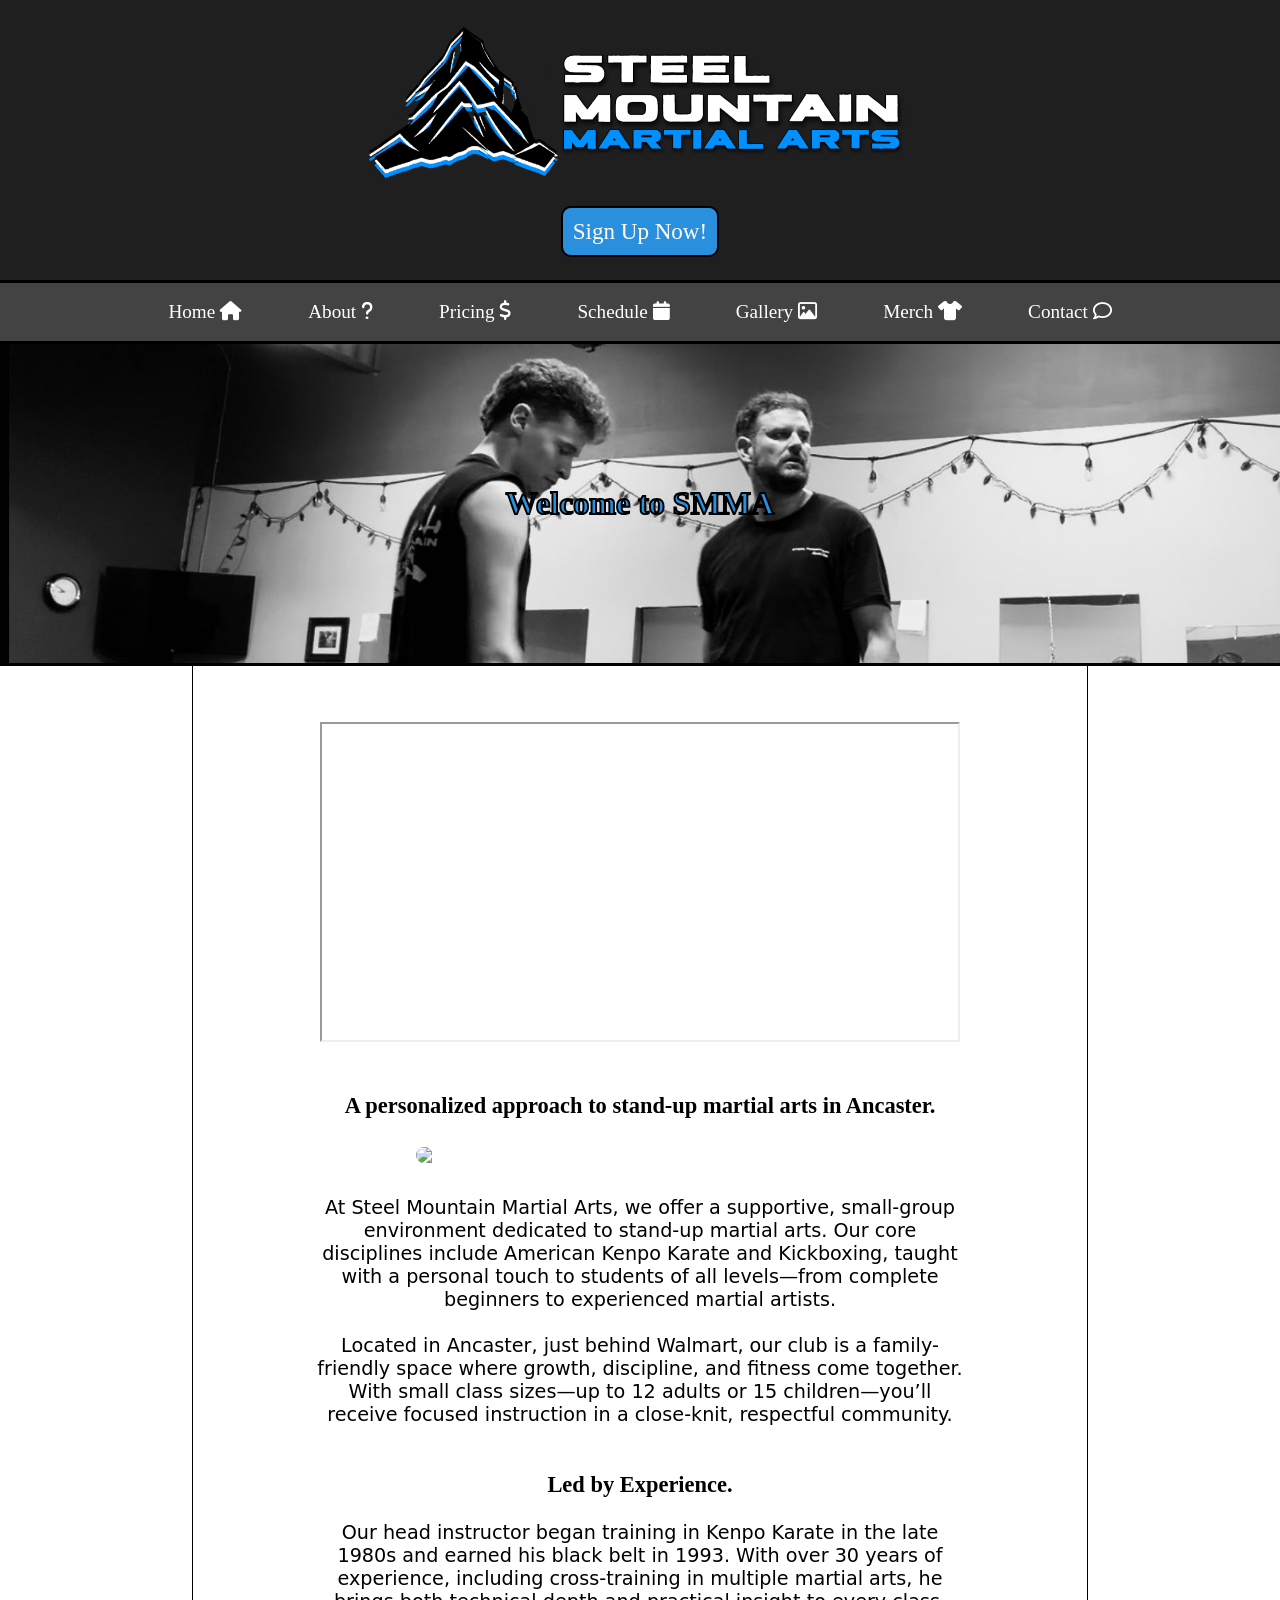
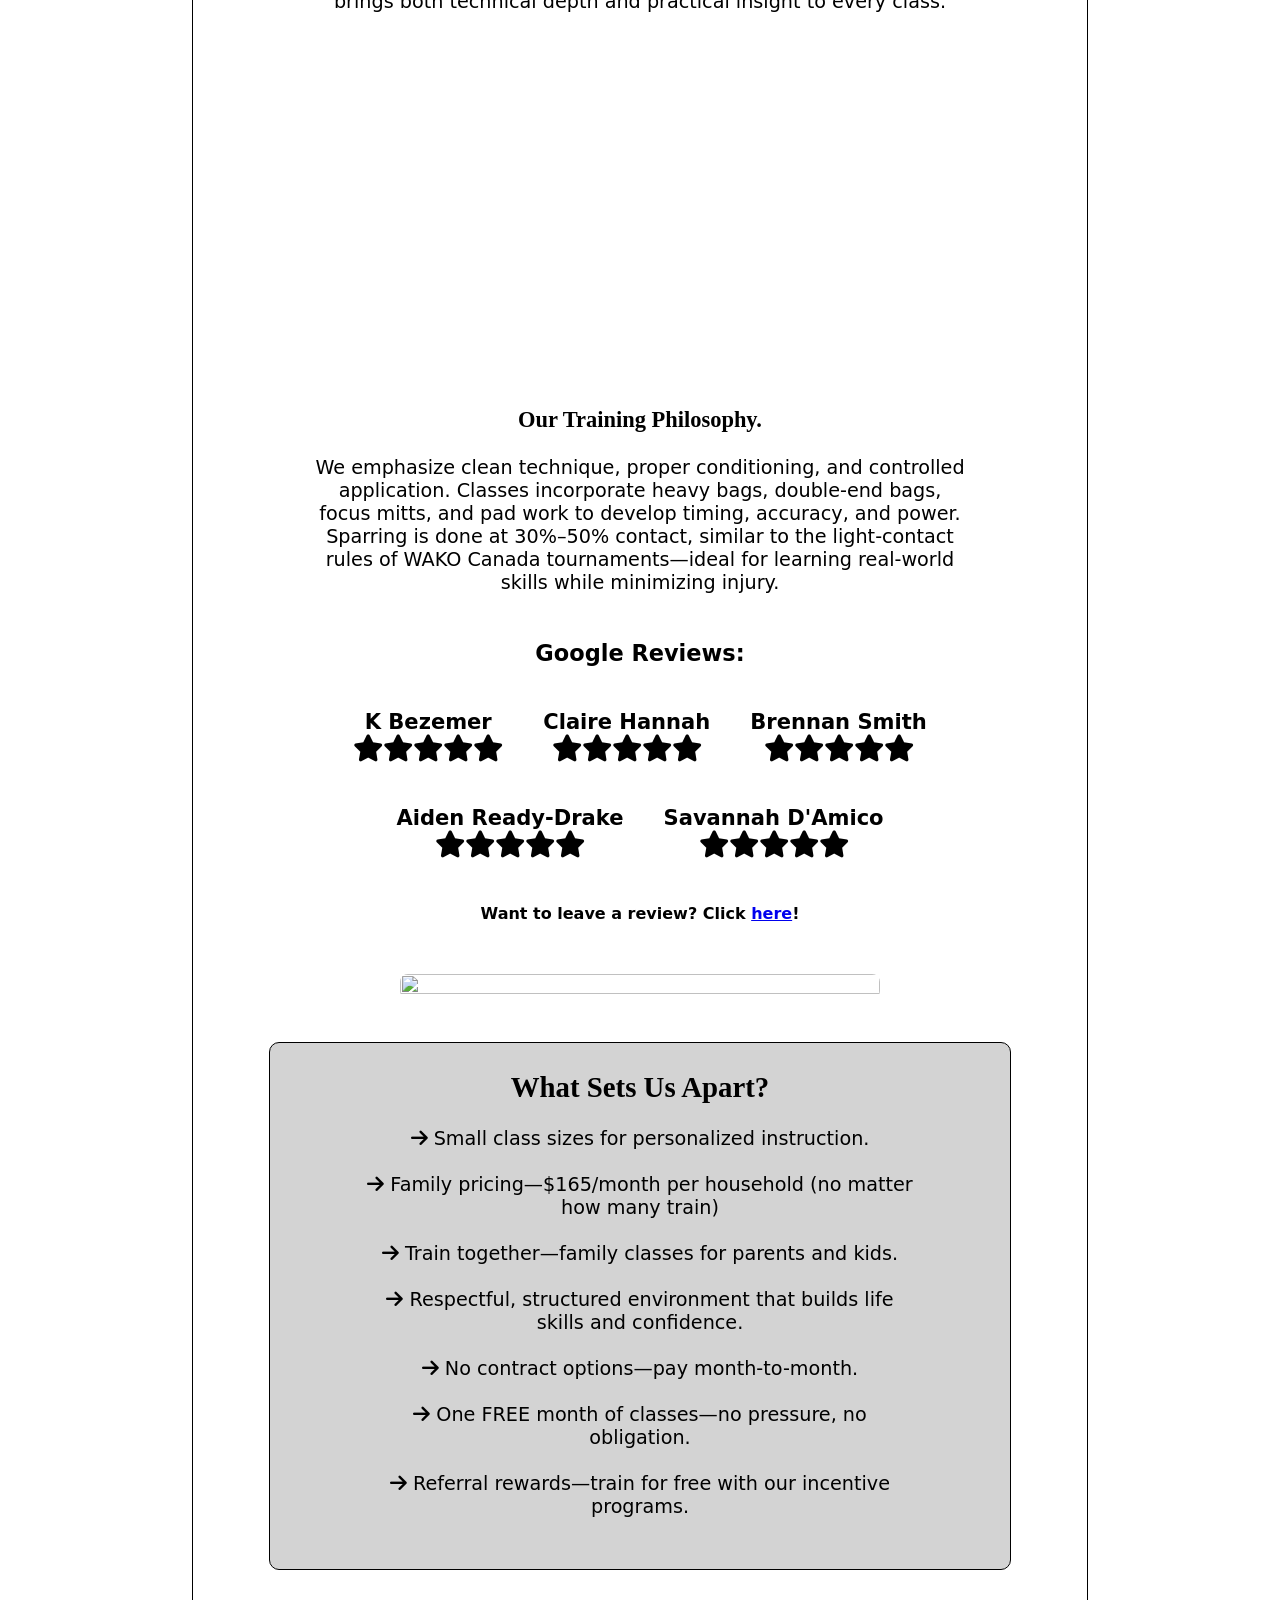
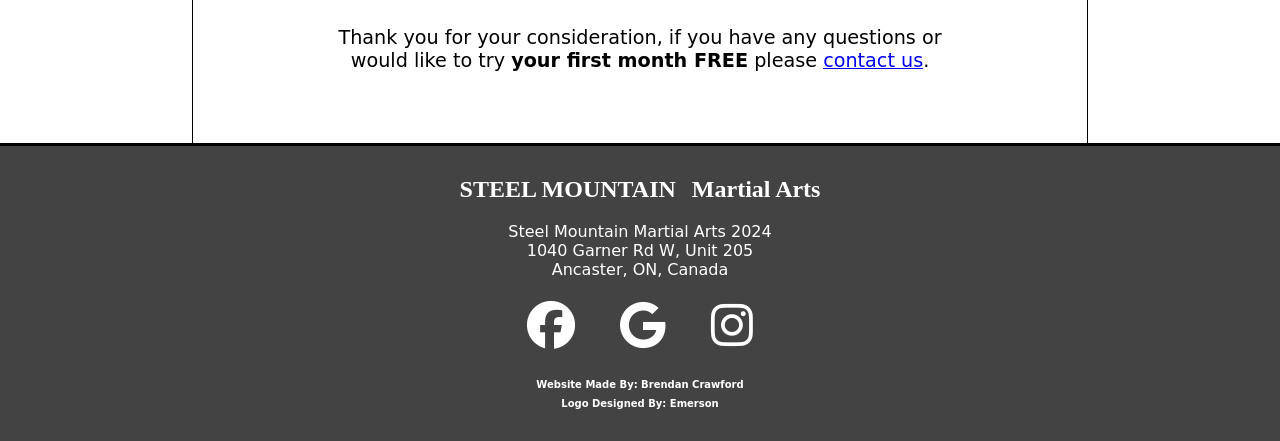
==== index.html @ 2efda334 "Logo overhaul. Small changes added" ====
<!DOCTYPE html>
<html>
    <head>
        <title>Steel Mountain Martial Arts</title>
        <meta charset="UTF-8">
        <meta name="viewport" content="width=device-width, initial-scale=1.0">
        <link rel="stylesheet" href="css/style.css">
        <link rel="stylesheet" href="https://cdnjs.cloudflare.com/ajax/libs/font-awesome/6.3.0/css/all.min.css" />
        <link rel="icon" type="image/x-icon" href="images/new_SMMA_mountain.ico">
    </head>

    <body>

        <header>

            <br>
            <img class="headerLogo" src="images/new_SMMA_logo.png" />
            <br>

            <button class="signUpBtn" type="button"><a href="signup.html"> Sign Up Now!</a></button>
            
            <br>
            <ul>
                <li><a href="index.html"> Home <i class="fa-solid fa-house fa-beat" style="--fa-animation-duration: 5s;"></i></a></li>
                <li><a href="about.html"> About <i class="fa-solid fa-question fa-bounce" style="--fa-animation-duration: 5s;"></i></a></li>
                <li><a href="pricing.html"> Pricing <i class="fa-solid fa-dollar-sign fa-shake" style="--fa-animation-duration: 5s;"></i></a></li>
                <li><a href="schedule.html"> Schedule <i class="fa-solid fa-calendar fa-bounce" style="--fa-animation-duration: 5s;"></i></a></li>
                <li><a href="gallery.html"> Gallery <i class="fa-regular fa-image fa-fade" style="--fa-animation-duration: 5s;"></i></a></li>
                <li><a href="merch.html"> Merch <i class="fa-solid fa-shirt fa-beat-fade" style="--fa-animation-duration: 5s;"></i></a></li>
                <li><a href="contact.html"> Contact <i class="fa-regular fa-comment fa-flip" style="--fa-animation-duration: 5s;"></i></a></li>
            </ul>
        </header>

        <div class="homeDramaShot">

            <h1 class="actionTitle">Welcome to SMMA</h1>

        </div>

        <main class="collage-background">

            <div class="home-background">

                <br><br>

                <iframe 
                src="https://www.youtube.com/embed/fe0MnD_ugQw?autoplay=1&mute=1&loop=1" allow="autoplay;" allowfullscreen>
                </iframe>

                <br><br><br>

                <h3 class="smallTitle">A personalized approach to stand-up martial arts in Ancaster.</h3>
                <br>

                <img class="medImg" src="images/goldMedal.jpg" />
                
                <br>

                <p>
                    At Steel Mountain Martial Arts, we offer a supportive, 
                    small-group environment dedicated to stand-up martial arts. 
                    Our core disciplines include American Kenpo Karate and Kickboxing,
                    taught with a personal touch to students of all levels—from complete
                    beginners to experienced martial artists.
                    <br><br>
                    Located in Ancaster, just behind Walmart, 
                    our club is a family-friendly space where growth, 
                    discipline, and fitness come together. 
                    With small class sizes—up to 12 adults or 15 children—you’ll 
                    receive focused instruction in a close-knit, respectful community.
                </p>

                <br><br>
                <h3 class="smallTitle">Led by Experience.</h3>
                <br>

                <p>
                    Our head instructor began training in Kenpo Karate 
                    in the late 1980s and earned his black belt in 1993. 
                    With over 30 years of experience, including cross-training
                    in multiple martial arts, he brings both technical depth
                    and practical insight to every class.
                </p>
                
                <br>

                <iframe width="560" height="315" src="https://www.youtube.com/embed/GUIjxVR4cU8?si=GgHQ1_dHAoYQyjlN" title="YouTube video player" frameborder="0" allow="accelerometer; autoplay; clipboard-write; encrypted-media; gyroscope; picture-in-picture; web-share" referrerpolicy="strict-origin-when-cross-origin" allowfullscreen></iframe>

                <br>

                <br><br>
                <h3 class="smallTitle">Our Training Philosophy.</h3>
                <br>

                <p>
                    We emphasize clean technique, proper conditioning, 
                    and controlled application. Classes incorporate heavy bags, 
                    double-end bags, focus mitts, and pad work to develop timing, 
                    accuracy, and power. Sparring is done at 30%–50% contact, 
                    similar to the light-contact rules of WAKO Canada 
                    tournaments—ideal for learning real-world skills 
                    while minimizing injury.
                </p>


                <br><br>
                <h3>Google Reviews:</h3>
                <br>

                <div class="reviews">
                    <div class="review">

                        <h3>K Bezemer</h3>
                        <h2><i class="fa-solid fa-star"></i><i class="fa-solid fa-star"></i><i class="fa-solid fa-star"></i><i class="fa-solid fa-star"></i><i class="fa-solid fa-star"></i></h2>

                    </div>

                    <div class="review">

                        <h3>Claire Hannah</h3>
                        <h2><i class="fa-solid fa-star"></i><i class="fa-solid fa-star"></i><i class="fa-solid fa-star"></i><i class="fa-solid fa-star"></i><i class="fa-solid fa-star"></i></h2>

                    </div>

                    <div class="review">

                        <h3>Brennan Smith</h3>
                        <h2><i class="fa-solid fa-star"></i><i class="fa-solid fa-star"></i><i class="fa-solid fa-star"></i><i class="fa-solid fa-star"></i><i class="fa-solid fa-star"></i></h2>

                    </div>

                    <div class="review">

                        <h3>Aiden Ready-Drake</h3>
                        <h2><i class="fa-solid fa-star"></i><i class="fa-solid fa-star"></i><i class="fa-solid fa-star"></i><i class="fa-solid fa-star"></i><i class="fa-solid fa-star"></i></h2>

                    </div>

                    <div class="review">

                        <h3>Savannah D'Amico</h3>
                        <h2><i class="fa-solid fa-star"></i><i class="fa-solid fa-star"></i><i class="fa-solid fa-star"></i><i class="fa-solid fa-star"></i><i class="fa-solid fa-star"></i></h2>

                    </div>

                </div>

                <br>

                <h3 style="font-size: smaller;">Want to leave a review? Click <a href="https://g.co/kgs/LncHvtb">here</a>!</h3>

                <br><br>
                
                <img class="mainImg" src="images/SMMA LineUp 2.jpg" alt="">
                    
                <br />

                <div class="textBox">
                    <br>
                    <h2 style="font-family: kaushanFont;">What Sets Us Apart?</h2><br>
                    <p><i class="fa-solid fa-arrow-right"></i> Small class sizes for personalized instruction.</p><br>
                    <p><i class="fa-solid fa-arrow-right"></i> Family pricing—$165/month per household (no matter how many train)</p><br>
                    <p><i class="fa-solid fa-arrow-right"></i> Train together—family classes for parents and kids.</p><br>
                    <p><i class="fa-solid fa-arrow-right"></i> Respectful, structured environment that builds life skills and confidence.</p><br>
                    <p><i class="fa-solid fa-arrow-right"></i> No contract options—pay month-to-month.</p><br>
                    <p><i class="fa-solid fa-arrow-right"></i> One FREE month of classes—no pressure, no obligation.</p><br>
                    <p><i class="fa-solid fa-arrow-right"></i> Referral rewards—train for free with our incentive programs.</p><br>
                    <br>
                </div>

                <br><br>

                <p>
                    Thank you for your consideration, if you have any questions or would like to try <span style="font-weight: bold;">your first month FREE</span> 
                    please <a href="contact.html">contact us</a>.
                </p>

                <br><br><br>

            </div>
            
        </main>
        
        <footer>
            <span><h2 style="display: inline-block;">STEEL MOUNTAIN</h2>&emsp;<h2 style="display: inline-block; font-family: kaushanFont;">Martial Arts</h2></span>
            <br /><br />
            <label>Steel Mountain Martial Arts 2024<br>1040 Garner Rd W, Unit 205<br>Ancaster, ON, Canada</label>
            <br><br>
            <a class="icons" href="https://www.facebook.com/steelmountainmartialarts"><i class="fa-brands fa-facebook"></i></a>
            <a class="icons" href="https://g.co/kgs/LncHvtb"><i class="fa-brands fa-google"></i></a>
            <a class="icons" href="https://www.instagram.com/steel_mountain_ma/"><i class="fa-brands fa-instagram"></i></a>
            <br><br>
            <label style="font-size: x-small; font-weight: bold;">Website Made By: Brendan Crawford<br>Logo Designed By: Emerson</label>
        </footer>

    </body>
</html>
---- css/style.css ----
* {
  margin: 0;
  padding: 0;
  box-sizing: border-box;
}

/*--- Fonts ---*/
@font-face {
  font-family: phattFont;
  src: url(phatt_font.otf);
}

@font-face {
  font-family: phattOutline;
  src: url(phatt_outline.otf);
}

@font-face {
  font-family: kaushanFont;
  src: url(KaushanScript-Regular.ttf);
}

/*--- HTML Elements ---*/

header {

  background-color: #1f1f1f;

}


body {
  padding-bottom: 290px;
  min-height: 100vh;
  position: relative;
  font-size: larger;
  font-family:system-ui, -apple-system, BlinkMacSystemFont, 'Segoe UI', Roboto, Oxygen, Ubuntu, Cantarell, 'Open Sans', 'Helvetica Neue', sans-serif;
}

h1 {
  font-family: phattFont;
  text-align: center;
  font-size: 2.3vh;
}

h2 {
  font-family: phattFont;
  text-align: center;
}

p {
  max-width: 55%;
  display: block;
  margin-left: auto;
  margin-right: auto;
}

footer {
  background-color: #434343;
  position:absolute;
  bottom: 0;
  width: 100%;
  padding: 30px;
  text-align: center;
  color: white;
  font-size: smaller;
  border-top: 3px solid black;    
}

main {
  margin: 0 auto;
  text-align: center;
  padding-left: 30px;
  padding-right: 30px;
}

iframe {

  height: 25vw !important;
  width: 50vw !important;

}

/*--- Classes ---*/

.signUpBtn {
  font-family: phattFont;
  font-size: larger;
  display: block;
  margin-left: auto;
  margin-right: auto;
  background-color: #2a90dd;
  border: 2px black solid;
  border-radius: 10px;
  padding: 10px;
}

.signUpBtn:hover, .signUpBtn a:hover {
  background-color: white;
  color: #2a90dd;
  cursor: pointer;
}

.signUpBtn a {
  text-decoration: none;
  color: white;
}

.smallTitle {
  font-family: phattFont;
  width: 90%;
  display: block;
  margin-left: auto;
  margin-right: auto;
}

.merchActionShot {
  background-image: url("../images/merchActionShot1.jpg");
  background-repeat: no-repeat;
  background-size: cover;
  padding: 20vw;
  width: 100%;
  border-bottom: 3px solid black;
}

.contactStudioShot {
  background-image: url("../images/locationPhoto.png");
  background-repeat: no-repeat;
  background-size: cover;
  padding: 12vw;
  width: 100%;
  border-top: 3px solid black;
}

.homeDramaShot {
  background-image: url("../images/meAndDave.jpg");
  background-repeat: no-repeat;
  background-size: cover;
  padding: 11vw;
  width: 100%;
  border-bottom: 3px solid black;
}

.actionTitle {
  text-align: center;
  font-size: xx-large;
  color: #2a90dd;
  -webkit-text-stroke: 2px black;
}

.textBox {
  background-color: lightgray;
  border-radius: 10px;
  border: 1px solid black;
  margin: 10px;
  padding: 5px;
  width: 85%;
  margin-left: auto;
  margin-right: auto;
}

.icons {
  font-size: xxx-large;
  margin: 20px;
  color: white;
}

.icons:visited {
  color: white;
}

.galTitle {
  color: #2a90dd;
  margin-left: auto;
  margin-right: auto;
  -webkit-text-stroke: 1px black;
  font-size: xxx-large;
}

.logo {
  width: 12vh;
  display: block;
  margin: 10px auto 10px auto;
}

.collage-background {   
  margin: 0 auto;
  text-align: center;
  background-image: url('../images/SMMA\ Collage\ 2.png');
  background-size: auto;
}

.headerLogo {
  display: block;
  margin-left: auto;
  margin-right: auto;
  width: 60%;
}

.mainImg {
  max-width: 70%;
  height: 15%;
  margin: 5px auto 10px auto;
  display: block;
  border-radius: 8px;
  border: none;
}

.medImg {
  width: 30vw;
  margin: 5px auto 10px auto;
  display: block;
  border-radius: 8px;
  border: none;
}

.wesImg {
  border: 1px solid black;
  border-radius: 6px;
  width: 40%;
}

.home-background {
  background-color: white;
  width: 70vw;
  padding: 10px;
  margin-left: auto;
  margin-right: auto;
  border-left: 1px solid black;
  border-right: 1px solid black;
}

.plain-flex {
  display: flex;
  flex-direction: row;
  justify-content: center;
}

.plain-flex-container {
  margin: 5px;
}

.adult-class { 
  background-color: #2a90dd; 
  color: white; 
  font-weight: bold; 
}

.basics-class { 
  background-color: lightcyan; 
  font-weight: bold; 
}

.family-class { 
  background-color: lightyellow; 
}

.prep-class { 
  background-color: lightcoral; 
  font-weight: bold; 
}

.private-class { 
  font-weight: bold; 
}

.default-class {
  background-color: #ffffff; /* White background */
  color: #333;               /* Standard dark text */
  font-weight: normal;
}

/*--- Navigation ---*/
ul {
  list-style-type: none;
  margin: 0;
  padding: 0;
  overflow: hidden;
  background-color: #434343;
  border-top: 3px solid black;
  border-bottom: 3px solid black;
  text-align: center;
}

li {
  display: inline-block;
  font-family: phattFont;
}
  
li a {
  display: inline-block;
  color: white;
  text-align: center;
  padding: 18px 30px;
  text-decoration: none;
}
  
li a:hover {
  background-color: #2a90dd;
  color: black;
}

img {
  width: 100%;
}

/*--- Tables and Containers ---*/

.flex-container {
  display: flex;
  flex-direction: row;
  flex-wrap: wrap;
  justify-content: center;
  background-color: #9a9a9a;
  padding: 30px;
  border-radius: 8px;
  border: 3px solid black;
}

.reviews {
  display: flex;
  flex-direction: row;
  flex-wrap: wrap;
  justify-content: center;
  align-items: center;
}

.review {
  font-weight: 300;
  font-size: large;
  margin: 20px;
}

.plans {
  display: flex;
  flex-direction: row;
  justify-content: center;
  flex-wrap: wrap;
}

.plan {
  padding: 2%;
  border: 5px solid black;
  margin: 20px;
  font-weight: 400;
  font-size: large;
}

table, th, td {
  border: 3px solid black;
}

table {
  border-collapse: collapse;
}

th, td {
  padding: 10px;
  font-size: larger;
}

th {
  background-color: grey;
  color: black;
  font-family: phattFont;
}

.plainTable {
  border: none;
  margin-left: auto;
  margin-right: auto;
}

/* --- Gallery --- */

div.gallery {
  display: flex;
  flex-direction: row;
  flex-wrap: wrap;
  justify-content: center;
  border: 1px solid black;
  background-color: lightgrey;
  border-radius: 8px;
  padding: 10px;
  max-width: 70%;
  margin-left: auto;
  margin-right: auto;
}

div.gallery img, video {
  border: 1px solid black;
  max-width: 35%;
  height: auto;
  align-self: center;
  margin: auto;
  margin: 10px;
}

/*--- Sign-Up Form ---*/

/* THE FIX: Replaces old height/padding rules with smooth scrolling viewport tracking */
.iframe-wrapper {
    position: relative;
    width: 100%;
    height: 20vh; /* Exactly 70% of the screen height on desktop */
    border-radius: 8px;
    border: 1px solid #e2e2e2;
    background: #ffffff;
    overflow-y: auto; /* Unlocks vertical scrolling */
}

.iframe-wrapper iframe {
    position: absolute;
    top: 0;
    left: 0;
    
    /* Forces the iframe to strictly take up 100% of the container width */
    width: 100% !important; 
    min-width: 100%;
    
    height: 100%;
    border: 0;
    display: block;
    
    /* Eliminates Google's forced internal side-paddings on mobile */
    margin: 0;
    padding: 0;
}

/* RESPONSIVE PHONE TWEAK */
@media (max-width: 600px) {
    .iframe-wrapper {
        height: 13vh; /* Bumps it to 80% of screen height on mobile to make room for phone UI */
    }
}

/*--- Screen Sizes ---*/
@media only screen and (max-width: 768px) {

  .smallTitle {
    font-size: smaller;
  }

  .plain-flex {
    flex-wrap: wrap;
  }

  .actionTitle {
    font-size: larger;
    float: none;
  }

  iframe {
    height: 35vw;
    width: 60vw;
  }

  .email {
    font-size: smaller;
  }

  h1 {
    font-size: larger;
  }

  h2 {
    font-size: smaller;
  }

  p {
    max-width: 98%;
  }


  .medImg {
    width: 60vw;
  }

  .mainImg {
    max-width: 100%;
    margin: 2px auto 10px auto;
    display: block;
    border-radius: 6px;
  }

  .review {
    font-size: smaller;
  }

  .home-background {
    width: 85vw;
  }

  .headerLogo {
    width: 75%;
  }

  .wesImg {
    width: 50%;
  }

  li {
    font-size: smaller;
  }

  .plainTable {
    margin: 15px;
    font-size: smaller;
  }

  li {
    display: block;
  }

  li a {
    width: 100%;
  }

  div.gallery img, video {
    max-width: 70%;
  }

  div.gallery {
    flex-direction: column;
  }

  .plans {
    flex-wrap: wrap;
  }

  .plan {
    padding: 2%;
    width: 450px;
  }

  div.gallery img, video {
    max-width: 95%;
  }

  .textBox {
    max-width: 100%;
  }
  
}

@media only screen and (min-width: 1200px) {

  .mainImg {
    max-width: 55%;
  }

  p {
    max-width: 75%;
  }

  iframe {

    height: 20vw;
    width: 40vw;
  
  }

  h1 {
    font-size: xx-large;
  }

  .headerLogo {
    max-width: 43%;
  }

  .plan {
    padding: 5%;
    max-width: min-content;
    max-height: min-content;
  }

  .actionTitle {
    font-size: xx-large;
  }

  .merchActionShot {
    padding: 12vw;
  }

  div.gallery img, video {
    max-width: 25%;
  }

  .medImg {
    width: 35vw;
  }
}

@media only screen and (min-width: 1700px) {

  .medImg {
    width: 22vw;
  }

  p {
    max-width: 55%;
  }
}
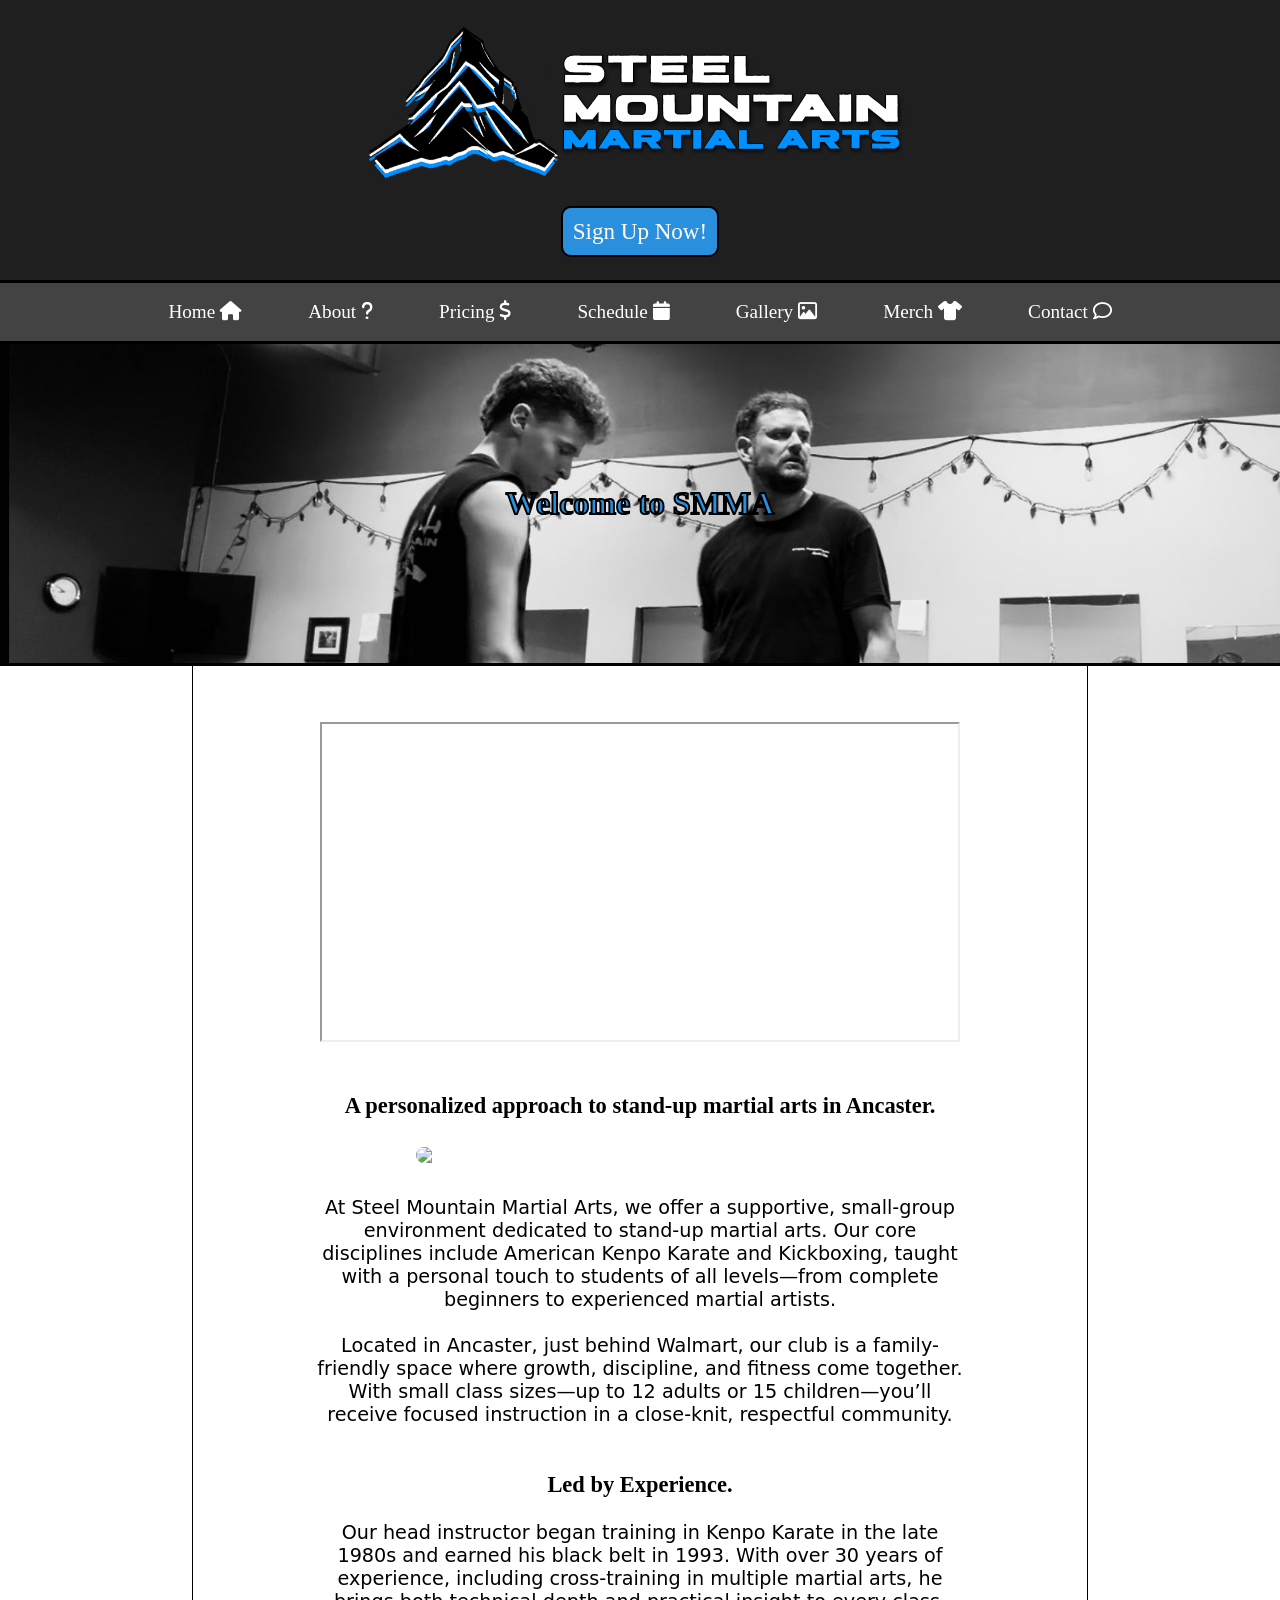
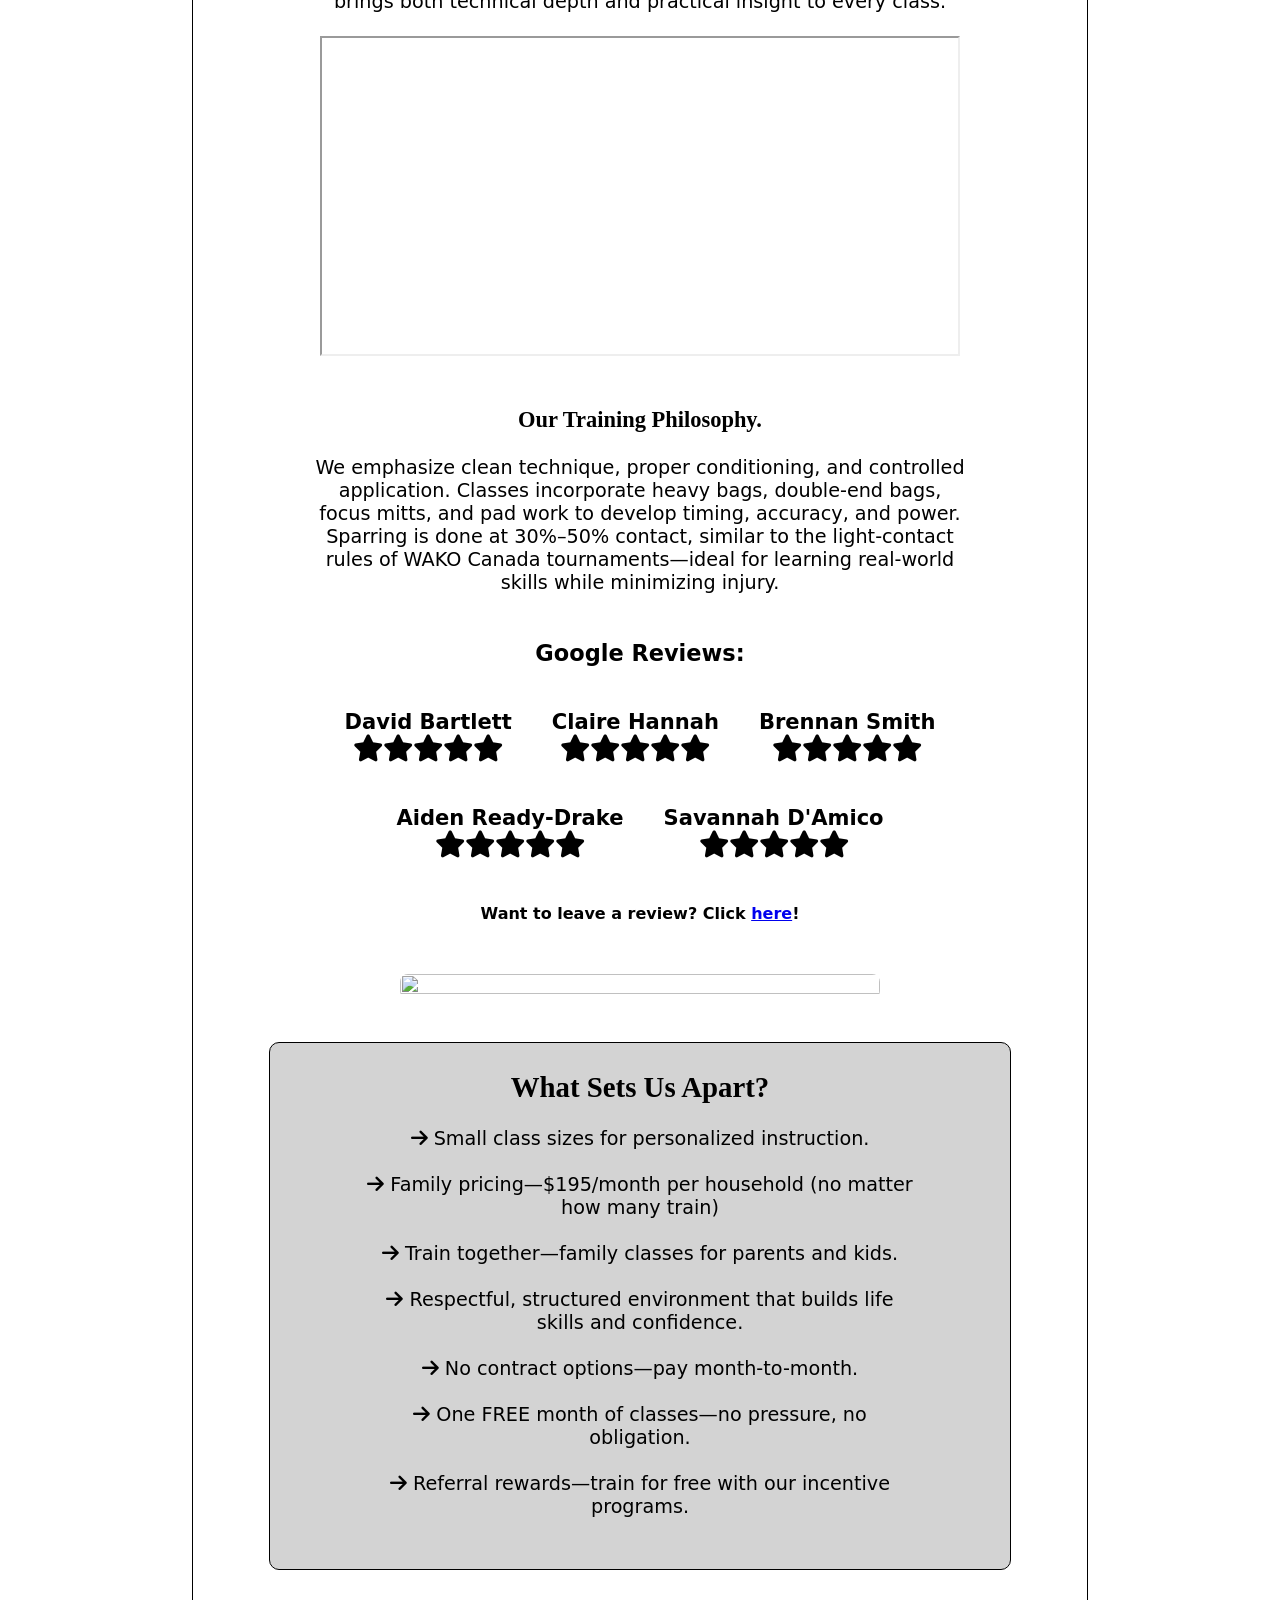
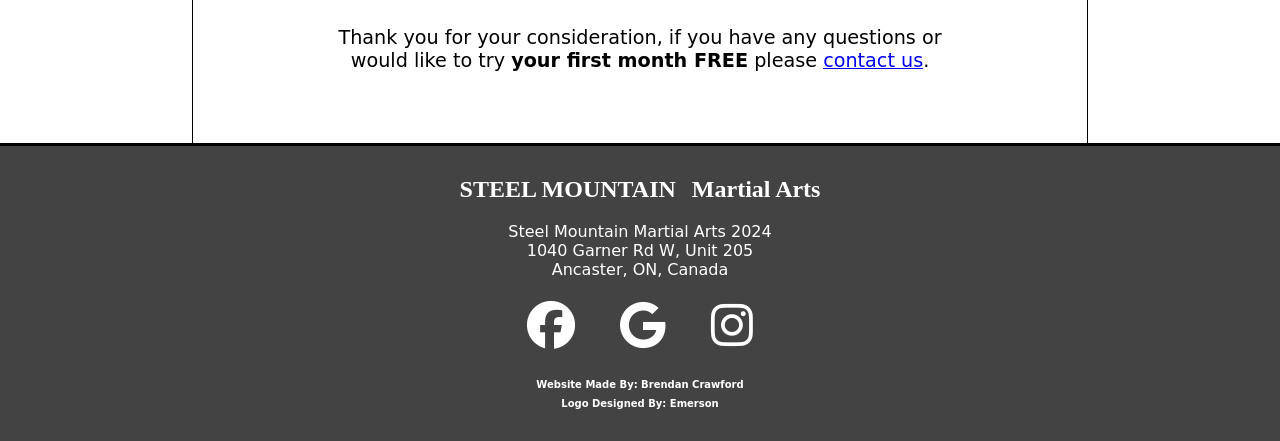
==== commit 3f4dde8e: "Price changes. Small font changes." ====
--- a/index.html
+++ b/index.html
@@ -44,7 +44,7 @@
                 <br><br>
 
                 <iframe 
-                src="https://www.youtube.com/embed/fe0MnD_ugQw?autoplay=1&mute=1&loop=1" allow="autoplay;" allowfullscreen>
+                src="https://www.youtube.com/embed/Y45s1kB0PBc?si=cnHOQHvYST_h3Vum" allow="accelerometer; autoplay; clipboard-write; gyroscope; picture-in-picture; web-share" allowfullscreen>
                 </iframe>
 
                 <br><br><br>
@@ -84,7 +84,9 @@
                 
                 <br>
 
-                <iframe width="560" height="315" src="https://www.youtube.com/embed/GUIjxVR4cU8?si=GgHQ1_dHAoYQyjlN" title="YouTube video player" frameborder="0" allow="accelerometer; autoplay; clipboard-write; encrypted-media; gyroscope; picture-in-picture; web-share" referrerpolicy="strict-origin-when-cross-origin" allowfullscreen></iframe>
+                <iframe 
+                src="https://www.youtube.com/embed/GUIjxVR4cU8?si=GgHQ1_dHAoYQyjlN" allow="accelerometer; autoplay; clipboard-write; gyroscope; picture-in-picture; web-share" allowfullscreen>
+                </iframe>
 
                 <br>
 
@@ -110,7 +112,7 @@
                 <div class="reviews">
                     <div class="review">
 
-                        <h3>K Bezemer</h3>
+                        <h3>David Bartlett</h3>
                         <h2><i class="fa-solid fa-star"></i><i class="fa-solid fa-star"></i><i class="fa-solid fa-star"></i><i class="fa-solid fa-star"></i><i class="fa-solid fa-star"></i></h2>
 
                     </div>
@@ -157,9 +159,9 @@
 
                 <div class="textBox">
                     <br>
-                    <h2 style="font-family: kaushanFont;">What Sets Us Apart?</h2><br>
+                    <h2 style="font-family: phattFont;">What Sets Us Apart?</h2><br>
                     <p><i class="fa-solid fa-arrow-right"></i> Small class sizes for personalized instruction.</p><br>
-                    <p><i class="fa-solid fa-arrow-right"></i> Family pricing—$165/month per household (no matter how many train)</p><br>
+                    <p><i class="fa-solid fa-arrow-right"></i> Family pricing—$195/month per household (no matter how many train)</p><br>
                     <p><i class="fa-solid fa-arrow-right"></i> Train together—family classes for parents and kids.</p><br>
                     <p><i class="fa-solid fa-arrow-right"></i> Respectful, structured environment that builds life skills and confidence.</p><br>
                     <p><i class="fa-solid fa-arrow-right"></i> No contract options—pay month-to-month.</p><br>
